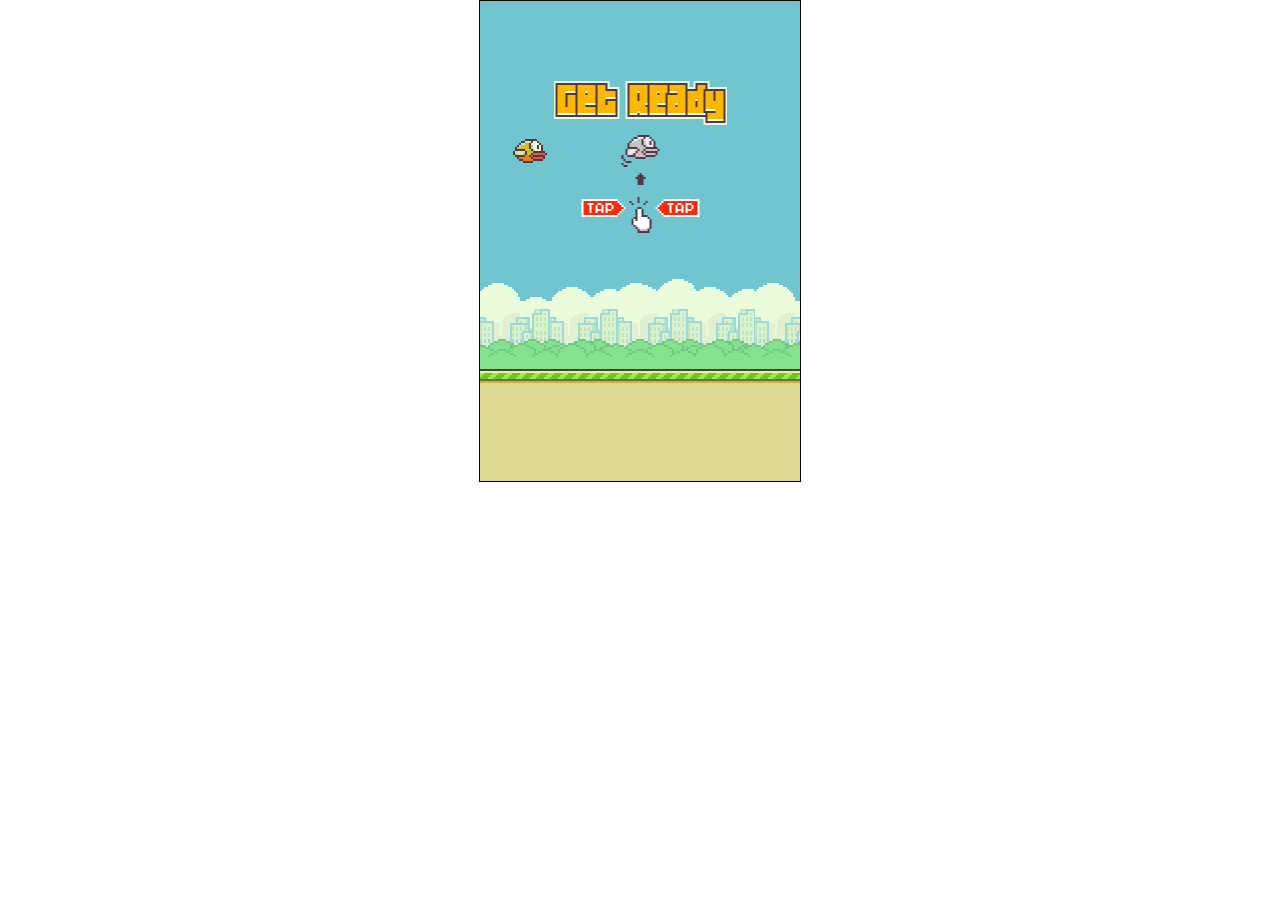
==== index.html @ 687927b7 "master" ====
<!DOCTYPE html>
<html lang="en">

<head>
    <meta name="viewport" content="width:devive-width,initial-scale:1" />
    <meta charset="UTF-8">
    <title> Flappy Bird </title>
    <link href="https://fonts.googleapis.com/css?family=Teko:700" rel="stylesheet">
    <link rel="stylesheet" href="https://maxcdn.bootstrapcdn.com/bootstrap/4.0.0/css/bootstrap.min.css"
        integrity="sha384-Gn5384xqQ1aoWXA+058RXPxPg6fy4IWvTNh0E263XmFcJlSAwiGgFAW/dAiS6JXm" crossorigin="anonymous">
    
    <style>
        canvas {
            border: 1px solid #000;
            display: block;
            margin: 0 auto;
        }
        
    </style>
</head>

<body>
    <canvas id="bird" width="320" height="480"></canvas>
    <script src="https://code.jquery.com/jquery-3.2.1.slim.min.js"
        integrity="sha384-KJ3o2DKtIkvYIK3UENzmM7KCkRr/rE9/Qpg6aAZGJwFDMVNA/GpGFF93hXpG5KkN"
        crossorigin="anonymous"></script>
    <script src="https://cdnjs.cloudflare.com/ajax/libs/popper.js/1.12.9/umd/popper.min.js"
        integrity="sha384-ApNbgh9B+Y1QKtv3Rn7W3mgPxhU9K/ScQsAP7hUibX39j7fakFPskvXusvfa0b4Q"
        crossorigin="anonymous"></script>
    <script src="https://maxcdn.bootstrapcdn.com/bootstrap/4.0.0/js/bootstrap.min.js"
        integrity="sha384-JZR6Spejh4U02d8jOt6vLEHfe/JQGiRRSQQxSfFWpi1MquVdAyjUar5+76PVCmYl"
        crossorigin="anonymous"></script>
    <script src="game.js"></script>
</body>

</html>
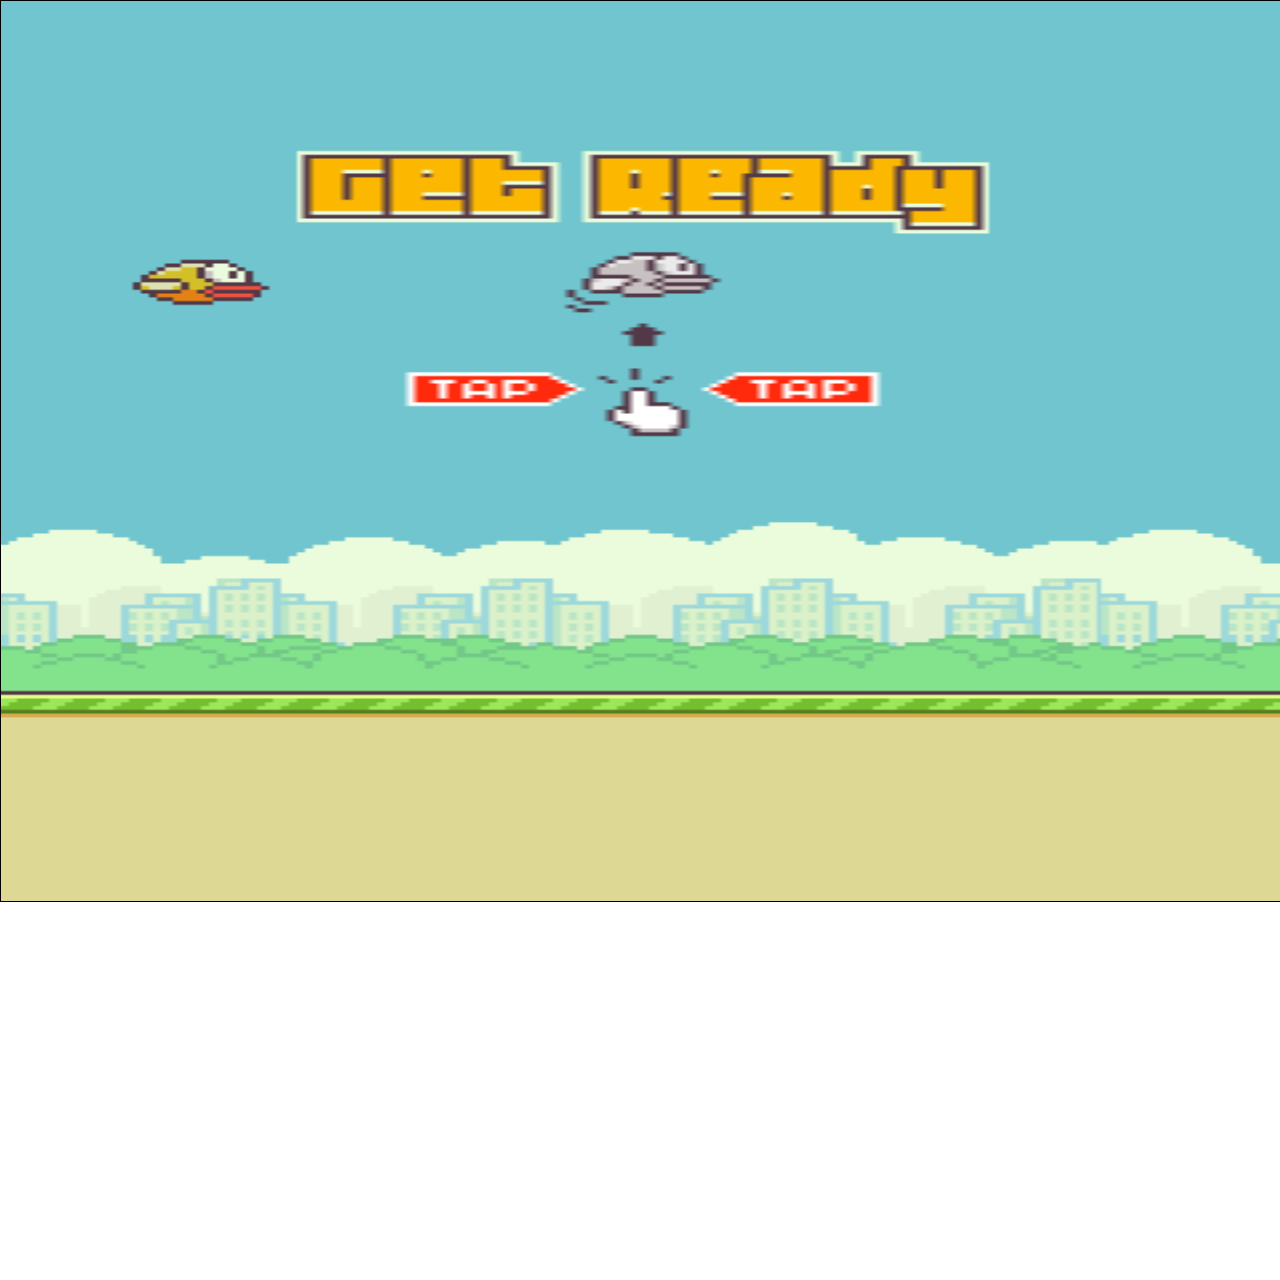
==== commit 436c1bd2: "test" ====
--- a/index.html
+++ b/index.html
@@ -6,30 +6,35 @@
     <meta charset="UTF-8">
     <title> Flappy Bird </title>
     <link href="https://fonts.googleapis.com/css?family=Teko:700" rel="stylesheet">
-    <link rel="stylesheet" href="https://maxcdn.bootstrapcdn.com/bootstrap/4.0.0/css/bootstrap.min.css"
-        integrity="sha384-Gn5384xqQ1aoWXA+058RXPxPg6fy4IWvTNh0E263XmFcJlSAwiGgFAW/dAiS6JXm" crossorigin="anonymous">
-    
+    <link rel="stylesheet" href="./style.css" type="text/css">
     <style>
         canvas {
             border: 1px solid #000;
             display: block;
             margin: 0 auto;
-        }
-        
+}
+.outer {
+ position: relative;
+ width: 100%;
+ padding-bottom: 100%;
+}
+
+#bird {
+ 
+ width: 100%;
+ height: 100%;
+ position:fixed; 
+    left:0;
+    top:0;
+}
     </style>
 </head>
 
 <body>
+    <div class="outer">
     <canvas id="bird" width="320" height="480"></canvas>
-    <script src="https://code.jquery.com/jquery-3.2.1.slim.min.js"
-        integrity="sha384-KJ3o2DKtIkvYIK3UENzmM7KCkRr/rE9/Qpg6aAZGJwFDMVNA/GpGFF93hXpG5KkN"
-        crossorigin="anonymous"></script>
-    <script src="https://cdnjs.cloudflare.com/ajax/libs/popper.js/1.12.9/umd/popper.min.js"
-        integrity="sha384-ApNbgh9B+Y1QKtv3Rn7W3mgPxhU9K/ScQsAP7hUibX39j7fakFPskvXusvfa0b4Q"
-        crossorigin="anonymous"></script>
-    <script src="https://maxcdn.bootstrapcdn.com/bootstrap/4.0.0/js/bootstrap.min.js"
-        integrity="sha384-JZR6Spejh4U02d8jOt6vLEHfe/JQGiRRSQQxSfFWpi1MquVdAyjUar5+76PVCmYl"
-        crossorigin="anonymous"></script>
+    </div>
+
     <script src="game.js"></script>
 </body>
 
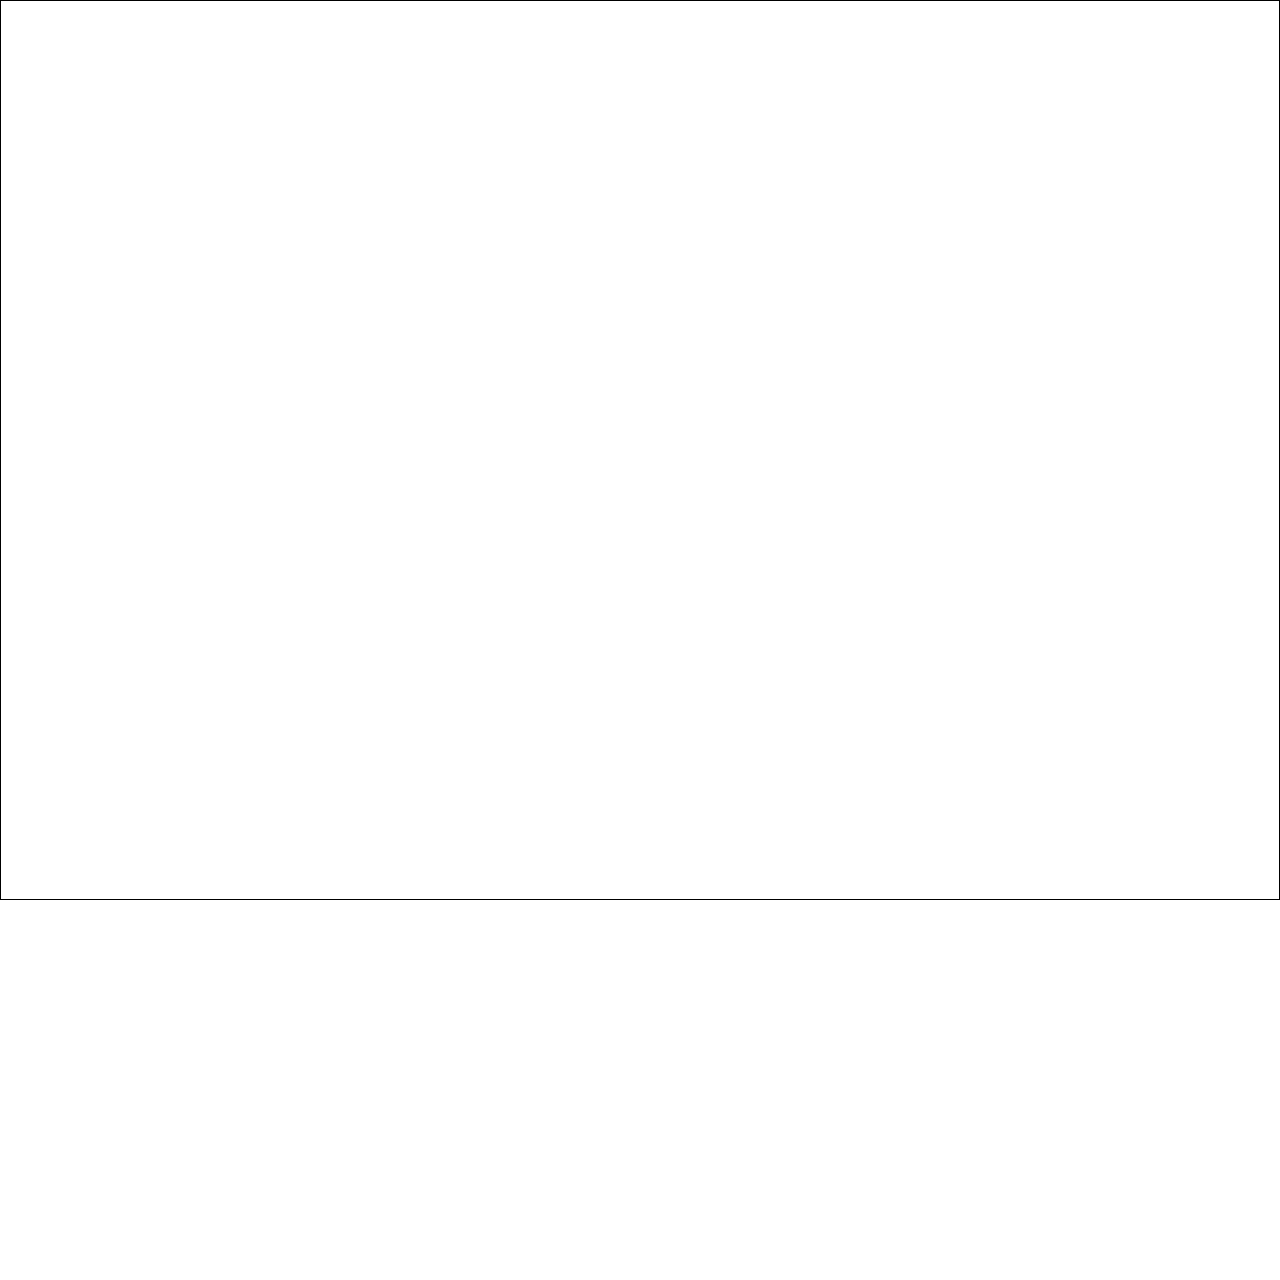
==== commit a09b3ade: "aha" ====
--- a/index.html
+++ b/index.html
@@ -2,23 +2,24 @@
 <html lang="en">
 
 <head>
-    <meta name="viewport" content="width:devive-width,initial-scale:1" />
+    <meta name="viewport" content="width=device-width, initial-scale=1.0" >
     <meta charset="UTF-8">
     <title> Flappy Bird </title>
     <link href="https://fonts.googleapis.com/css?family=Teko:700" rel="stylesheet">
-    <link rel="stylesheet" href="./style.css" type="text/css">
+    <link rel="shortcut icon" type="image/png" href="./img/apple-icon.png"/>
+    <link rel="stylesheet" href="https://maxcdn.bootstrapcdn.com/bootstrap/4.0.0/css/bootstrap.min.css" integrity="sha384-Gn5384xqQ1aoWXA+058RXPxPg6fy4IWvTNh0E263XmFcJlSAwiGgFAW/dAiS6JXm" crossorigin="anonymous">
     <style>
         canvas {
             border: 1px solid #000;
             display: block;
             margin: 0 auto;
-}
-.outer {
- position: relative;
+        }
+
+        .outer {
+ 
  width: 100%;
  padding-bottom: 100%;
 }
-
 #bird {
  
  width: 100%;
@@ -32,10 +33,13 @@
 
 <body>
     <div class="outer">
-    <canvas id="bird" width="320" height="480"></canvas>
+        <canvas id="bird" width="320" height="480"></canvas>
     </div>
-
+    <script src="https://code.jquery.com/jquery-3.2.1.slim.min.js" integrity="sha384-KJ3o2DKtIkvYIK3UENzmM7KCkRr/rE9/Qpg6aAZGJwFDMVNA/GpGFF93hXpG5KkN" crossorigin="anonymous"></script>
+    <script src="https://cdnjs.cloudflare.com/ajax/libs/popper.js/1.12.9/umd/popper.min.js" integrity="sha384-ApNbgh9B+Y1QKtv3Rn7W3mgPxhU9K/ScQsAP7hUibX39j7fakFPskvXusvfa0b4Q" crossorigin="anonymous"></script>
+    <script src="https://maxcdn.bootstrapcdn.com/bootstrap/4.0.0/js/bootstrap.min.js" integrity="sha384-JZR6Spejh4U02d8jOt6vLEHfe/JQGiRRSQQxSfFWpi1MquVdAyjUar5+76PVCmYl" crossorigin="anonymous"></script>
     <script src="game.js"></script>
+   
 </body>
 
 </html>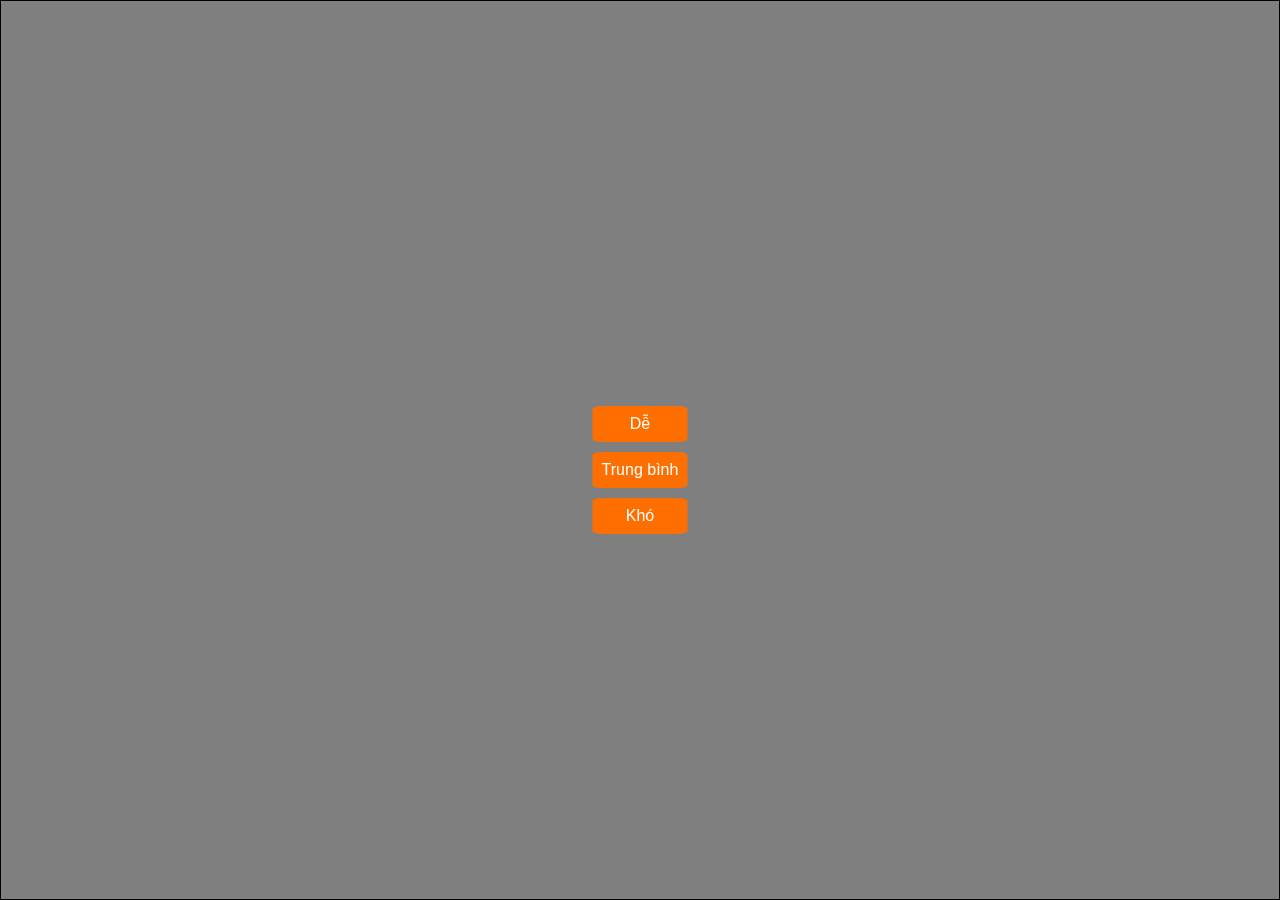
==== commit 04ed1e48: "add manifest" ====
--- a/index.html
+++ b/index.html
@@ -4,11 +4,16 @@
 <head>
     <meta name="viewport" content="width=device-width, initial-scale=1.0" >
     <meta charset="UTF-8">
-    <title> Flappy Bird </title>
+    <title> Flappy Fly </title>
     <link href="https://fonts.googleapis.com/css?family=Teko:700" rel="stylesheet">
-    <link rel="shortcut icon" type="image/png" href="./img/apple-icon.png"/>
+    <link rel="shortcut icon" type="image/png" href="./img/chicken2.png"/>
     <link rel="stylesheet" href="https://maxcdn.bootstrapcdn.com/bootstrap/4.0.0/css/bootstrap.min.css" integrity="sha384-Gn5384xqQ1aoWXA+058RXPxPg6fy4IWvTNh0E263XmFcJlSAwiGgFAW/dAiS6JXm" crossorigin="anonymous">
+    <link rel="stylesheet" href="style.css">
+    <link rel="manifest" href="/manifest.json">
     <style>
+        body{
+            background-image: url("./img/night.png");
+        }
         canvas {
             border: 1px solid #000;
             display: block;
@@ -16,30 +21,37 @@
         }
 
         .outer {
- 
- width: 100%;
- padding-bottom: 100%;
-}
-#bird {
- 
- width: 100%;
- height: 100%;
- position:fixed; 
-    left:0;
-    top:0;
-}
-    </style>
+
+        width: 100%;
+        }
+        #bird {
+            width: 100%;
+            height: 100%;
+            position:fixed; 
+            left:0;
+            top:0;
+        }
+        
+        </style>
 </head>
 
 <body>
     <div class="outer">
         <canvas id="bird" width="320" height="480"></canvas>
+        <div class="om_lv_wrapper">
+            <div class="om_lv">
+                <div class="lv" > <a href="index_de.html"style="user-select: none;"> Dễ </a></div>
+                <div class="lv"> <a href="index_tb.html"style="user-select: none;"> Trung bình </a></div>
+                <div class="lv"> <a href="index_kho.html"style="user-select: none;"> Khó </a></div>
+            </div>
+        </div>
+        
     </div>
     <script src="https://code.jquery.com/jquery-3.2.1.slim.min.js" integrity="sha384-KJ3o2DKtIkvYIK3UENzmM7KCkRr/rE9/Qpg6aAZGJwFDMVNA/GpGFF93hXpG5KkN" crossorigin="anonymous"></script>
     <script src="https://cdnjs.cloudflare.com/ajax/libs/popper.js/1.12.9/umd/popper.min.js" integrity="sha384-ApNbgh9B+Y1QKtv3Rn7W3mgPxhU9K/ScQsAP7hUibX39j7fakFPskvXusvfa0b4Q" crossorigin="anonymous"></script>
     <script src="https://maxcdn.bootstrapcdn.com/bootstrap/4.0.0/js/bootstrap.min.js" integrity="sha384-JZR6Spejh4U02d8jOt6vLEHfe/JQGiRRSQQxSfFWpi1MquVdAyjUar5+76PVCmYl" crossorigin="anonymous"></script>
-    <script src="game.js"></script>
-   
+    <script src="game_level.js"></script>
+
 </body>
 
 </html>--- a/style.css
+++ b/style.css
@@ -0,0 +1,60 @@
+body{
+    background-image: url("./img/night.png");
+}
+canvas {
+    border: 1px solid #000;
+    display: block;
+    margin: 0 auto;
+}
+
+.outer {
+
+width: 100%;
+}
+#bird {
+    width: 100%;
+    height: 100%;
+    position:fixed; 
+    left:0;
+    top:0;
+}
+.lv{
+    color: white!important;
+    background-color: #FF6F00;
+    display: flex;
+    align-items: center;
+    text-align: center;
+    justify-content: center;
+    width:95px;
+    height: 36px;
+    margin:10px;
+    border-radius: 10%;
+
+}
+.lv>a{
+    text-decoration: none;
+    color: white!important;
+}
+.om_lv_wrapper {
+    position: relative;
+    width: 100vw;
+    height: 100vh;
+    background-color: rgba(0,0,0, 0.5);
+}
+.om_lv{
+    display: inline-block;
+    position: absolute;
+    justify-content: space-between;
+    top: calc(50% + 20px);
+    left: 50%;
+    transform: translate(-50%, -50%);
+}
+.back{
+    display: inline-block;
+    position: absolute;
+    justify-content: space-between;
+    top: 500px;
+    left: 100px;
+    width: 100px;
+    height: 100px;
+}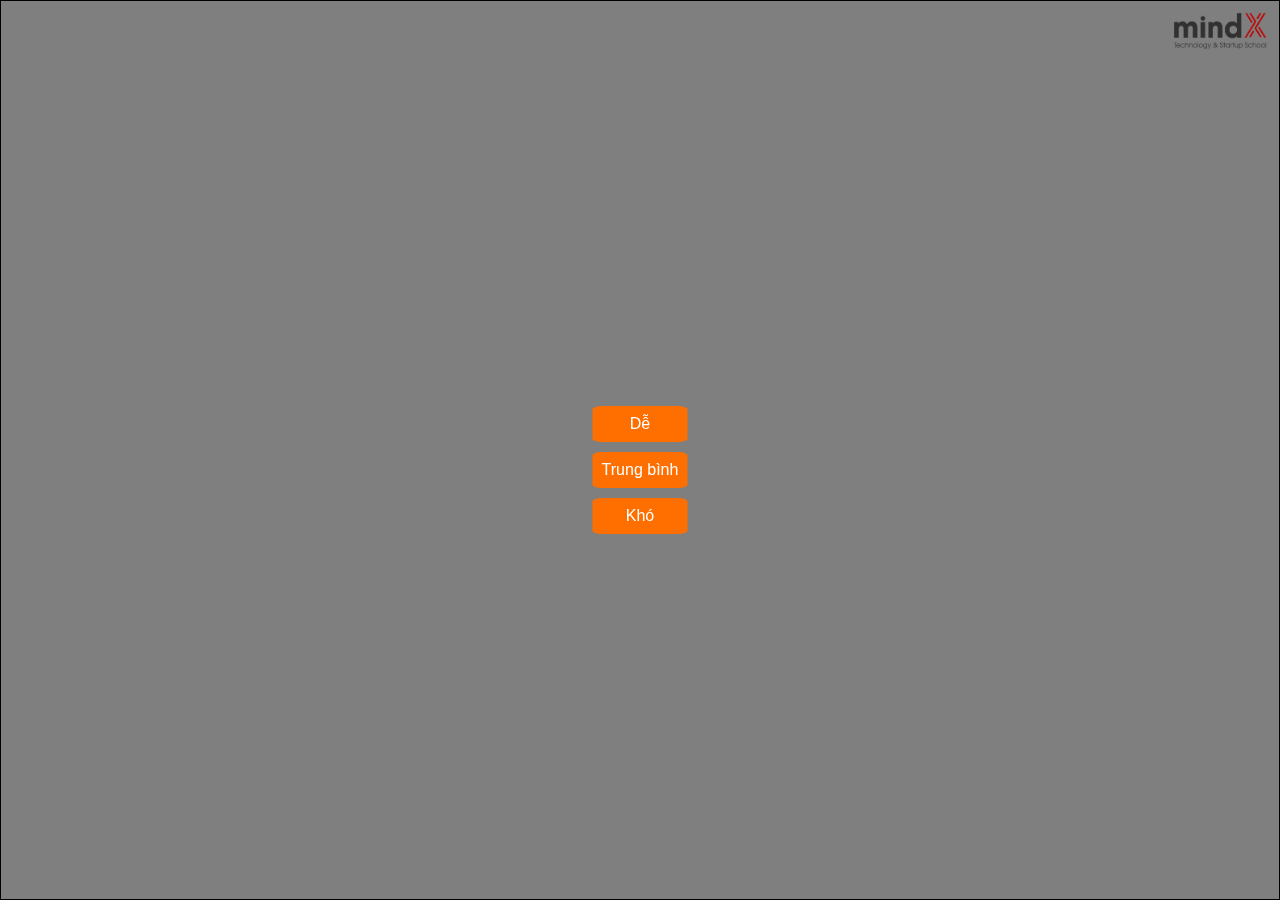
==== commit 12c6033a: "them cua Huy" ====
--- a/index.html
+++ b/index.html
@@ -9,7 +9,6 @@
     <link rel="shortcut icon" type="image/png" href="./img/chicken2.png"/>
     <link rel="stylesheet" href="https://maxcdn.bootstrapcdn.com/bootstrap/4.0.0/css/bootstrap.min.css" integrity="sha384-Gn5384xqQ1aoWXA+058RXPxPg6fy4IWvTNh0E263XmFcJlSAwiGgFAW/dAiS6JXm" crossorigin="anonymous">
     <link rel="stylesheet" href="style.css">
-    <link rel="manifest" href="/manifest.json">
     <style>
         body{
             background-image: url("./img/night.png");
@@ -38,6 +37,7 @@
 <body>
     <div class="outer">
         <canvas id="bird" width="320" height="480"></canvas>
+        <img src="./img/logo.png" alt="" class="logo">
         <div class="om_lv_wrapper">
             <div class="om_lv">
                 <div class="lv" > <a href="index_de.html"style="user-select: none;"> Dễ </a></div>
@@ -45,7 +45,6 @@
                 <div class="lv"> <a href="index_kho.html"style="user-select: none;"> Khó </a></div>
             </div>
         </div>
-        
     </div>
     <script src="https://code.jquery.com/jquery-3.2.1.slim.min.js" integrity="sha384-KJ3o2DKtIkvYIK3UENzmM7KCkRr/rE9/Qpg6aAZGJwFDMVNA/GpGFF93hXpG5KkN" crossorigin="anonymous"></script>
     <script src="https://cdnjs.cloudflare.com/ajax/libs/popper.js/1.12.9/umd/popper.min.js" integrity="sha384-ApNbgh9B+Y1QKtv3Rn7W3mgPxhU9K/ScQsAP7hUibX39j7fakFPskvXusvfa0b4Q" crossorigin="anonymous"></script>
--- a/style.css
+++ b/style.css
@@ -57,4 +57,15 @@
     left: 100px;
     width: 100px;
     height: 100px;
+}
+.logo{
+    display: inline-block;
+    position: absolute;
+    top: 10px;
+    right: 10px;
+    width: 100px;
+    height: 40px;
+    background-image: url("./img/logo.png");
+    z-index: 2;
+    user-select: none;
 }